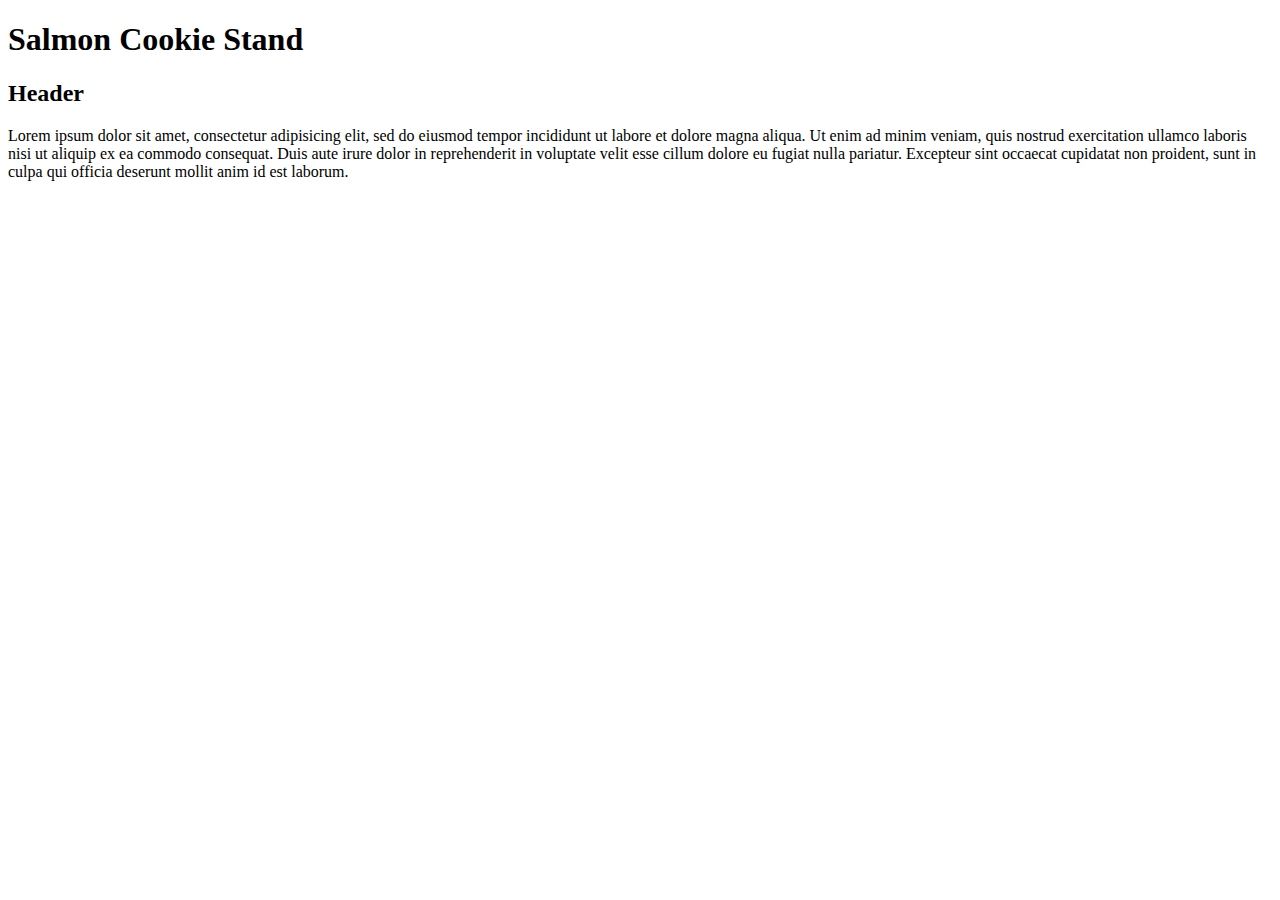
==== index.html @ f7a4fbc0 "Add html" ====
<!DOCTYPE html>
<html>
<head>
  <h1>Salmon Cookie Stand</h1>
</head>
<body>
  <h2>Header</h2>
  <p>Lorem ipsum dolor sit amet, consectetur adipisicing elit, sed do eiusmod tempor incididunt ut labore et dolore magna aliqua. Ut enim ad minim veniam, quis nostrud exercitation ullamco laboris nisi ut aliquip ex ea commodo consequat. Duis aute irure dolor in reprehenderit in voluptate velit esse cillum dolore eu fugiat nulla pariatur. Excepteur sint occaecat cupidatat non proident, sunt in culpa qui officia deserunt mollit anim id est laborum.</p>
</body>
</html
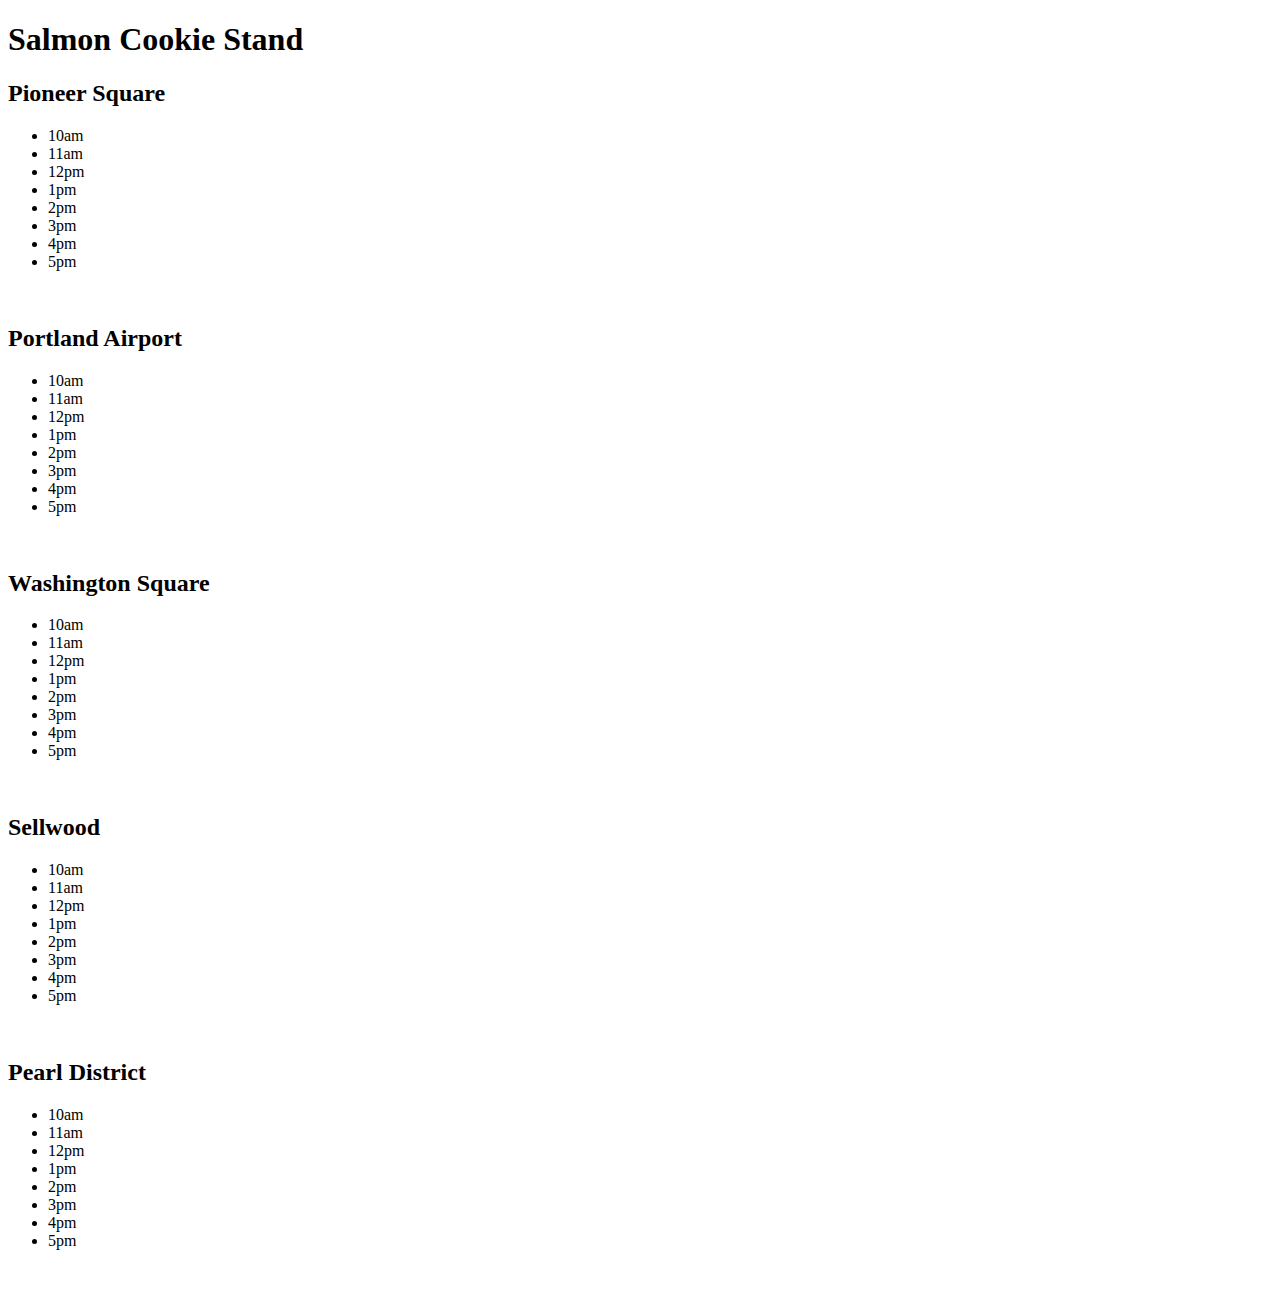
==== commit 08aec0b4: "add more html" ====
--- a/index.html
+++ b/index.html
@@ -4,7 +4,70 @@
   <h1>Salmon Cookie Stand</h1>
 </head>
 <body>
-  <h2>Header</h2>
-  <p>Lorem ipsum dolor sit amet, consectetur adipisicing elit, sed do eiusmod tempor incididunt ut labore et dolore magna aliqua. Ut enim ad minim veniam, quis nostrud exercitation ullamco laboris nisi ut aliquip ex ea commodo consequat. Duis aute irure dolor in reprehenderit in voluptate velit esse cillum dolore eu fugiat nulla pariatur. Excepteur sint occaecat cupidatat non proident, sunt in culpa qui officia deserunt mollit anim id est laborum.</p>
+  <h2>Pioneer Square</h2>
+  <ul>
+    <li>10am
+    <li>11am
+    <li>12pm
+    <li>1pm
+    <li>2pm
+    <li>3pm
+    <li>4pm
+    <li>5pm
+    </ul>
+    <br>
+
+  <h2>Portland Airport</h2>
+  <ul>
+    <li>10am
+    <li>11am
+    <li>12pm
+    <li>1pm
+    <li>2pm
+    <li>3pm
+    <li>4pm
+    <li>5pm
+    </ul>
+      <br>
+
+  <h2>Washington Square</h2>
+    <ul>
+    <li>10am
+    <li>11am
+    <li>12pm
+    <li>1pm
+    <li>2pm
+    <li>3pm
+    <li>4pm
+    <li>5pm
+    </ul>
+     <br>
+
+   <h2>Sellwood</h2>
+   <ul>
+    <li>10am
+    <li>11am
+    <li>12pm
+    <li>1pm
+    <li>2pm
+    <li>3pm
+    <li>4pm
+    <li>5pm
+    </ul>
+     <br>
+
+   <h2>Pearl District</h2>
+    <ul>
+    <li>10am
+    <li>11am
+    <li>12pm
+    <li>1pm
+    <li>2pm
+    <li>3pm
+    <li>4pm
+    <li>5pm
+    </ul>
+      <br>
+
 </body>
 </html
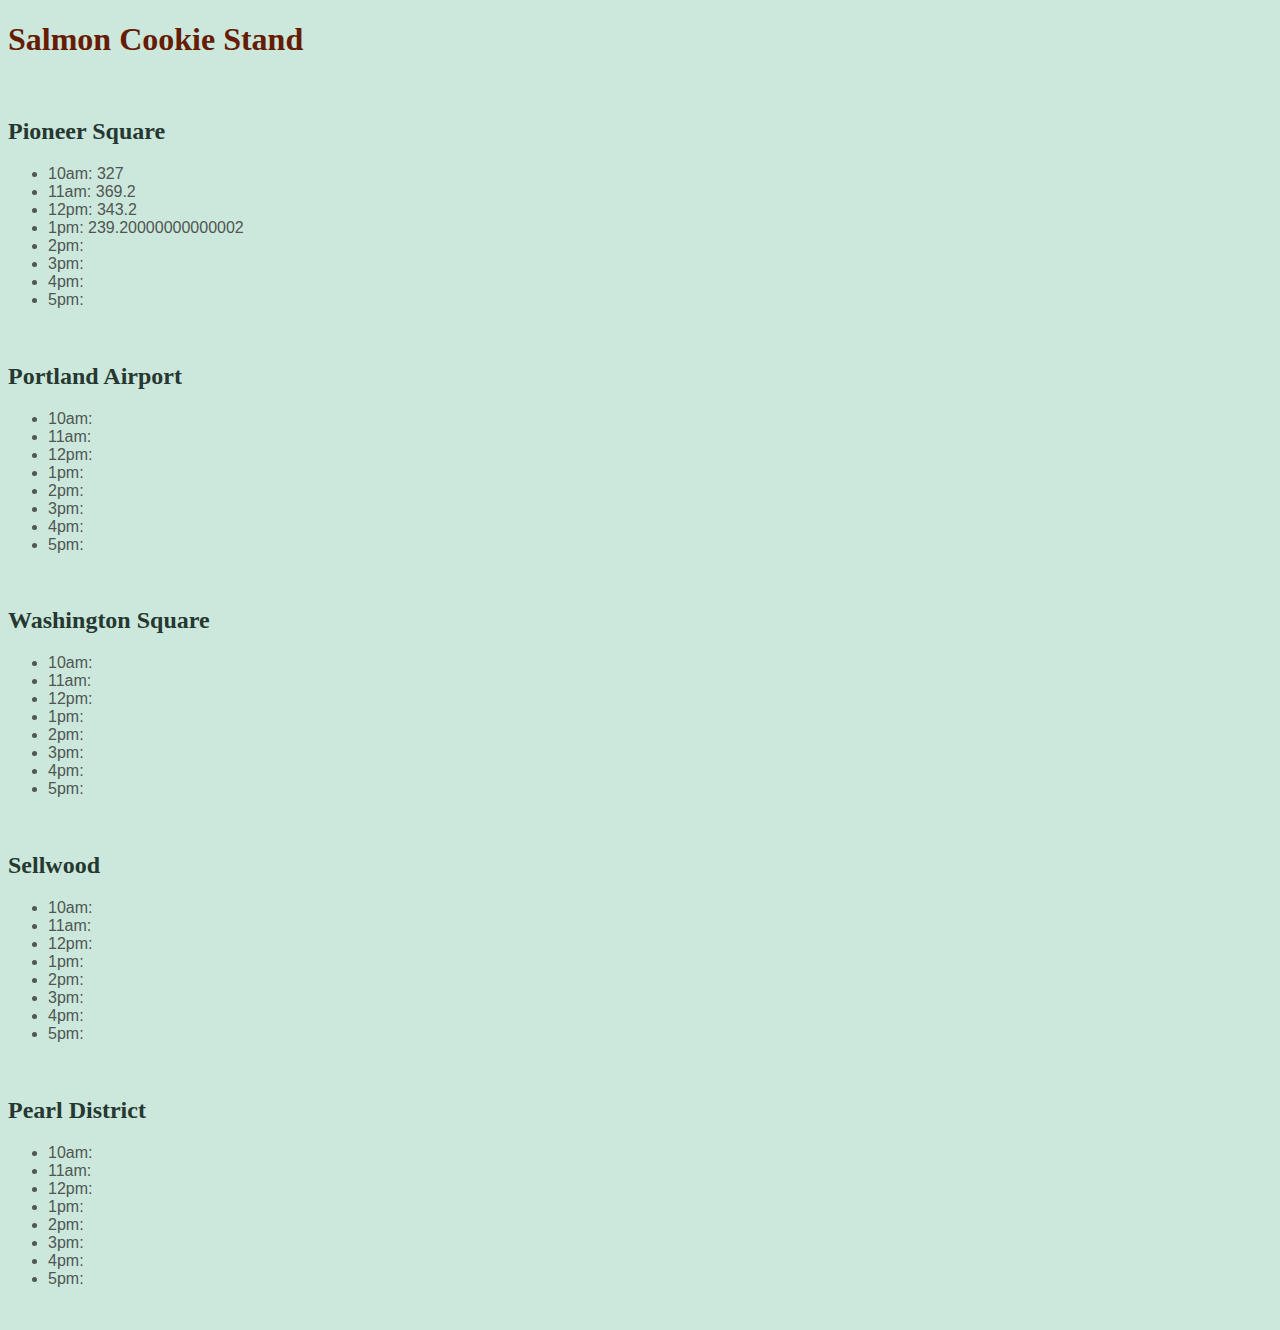
==== commit a512c9ca: "Adding progress files current as of EOD feb 22nd. Forgot to commit changes at end of lab." ====
--- a/index.html
+++ b/index.html
@@ -1,73 +1,77 @@
 <!DOCTYPE html>
 <html>
 <head>
-  <h1>Salmon Cookie Stand</h1>
+  <link type="text/css" rel="stylesheet" href="style.css"/>
+
 </head>
 <body>
-  <h2>Pioneer Square</h2>
+    <h1>Salmon Cookie Stand</h1>
+    <br>
+  <h2 id="l1">Pioneer Square</h2>
+
   <ul>
-    <li>10am
-    <li>11am
-    <li>12pm
-    <li>1pm
-    <li>2pm
-    <li>3pm
-    <li>4pm
-    <li>5pm
+    <li id="l1t10">10am:
+    <li id="l1t11">11am:
+    <li id="l1t12">12pm:
+    <li id="l1t1">1pm:
+    <li>2pm:
+    <li>3pm:
+    <li>4pm:
+    <li>5pm:
     </ul>
     <br>
 
-  <h2>Portland Airport</h2>
+  <h2 id="l2">Portland Airport</h2>
   <ul>
-    <li>10am
-    <li>11am
-    <li>12pm
-    <li>1pm
-    <li>2pm
-    <li>3pm
-    <li>4pm
-    <li>5pm
+    <li>10am:
+    <li>11am:
+    <li>12pm:
+    <li>1pm:
+    <li>2pm:
+    <li>3pm:
+    <li>4pm:
+    <li>5pm:
     </ul>
       <br>
 
-  <h2>Washington Square</h2>
+  <h2 id="l3">Washington Square</h2>
     <ul>
-    <li>10am
-    <li>11am
-    <li>12pm
-    <li>1pm
-    <li>2pm
-    <li>3pm
-    <li>4pm
-    <li>5pm
+    <li>10am:
+    <li>11am:
+    <li>12pm:
+    <li>1pm:
+    <li>2pm:
+    <li>3pm:
+    <li>4pm:
+    <li>5pm:
     </ul>
      <br>
 
-   <h2>Sellwood</h2>
+   <h2 id="l4">Sellwood</h2>
    <ul>
-    <li>10am
-    <li>11am
-    <li>12pm
-    <li>1pm
-    <li>2pm
-    <li>3pm
-    <li>4pm
-    <li>5pm
+    <li>10am:
+    <li>11am:
+    <li>12pm:
+    <li>1pm:
+    <li>2pm:
+    <li>3pm:
+    <li>4pm:
+    <li>5pm:
     </ul>
      <br>
 
-   <h2>Pearl District</h2>
+   <h2 id="l5">Pearl District</h2>
     <ul>
-    <li>10am
-    <li>11am
-    <li>12pm
-    <li>1pm
-    <li>2pm
-    <li>3pm
-    <li>4pm
-    <li>5pm
+    <li>10am:
+    <li>11am:
+    <li>12pm:
+    <li>1pm:
+    <li>2pm:
+    <li>3pm:
+    <li>4pm:
+    <li>5pm:
     </ul>
       <br>
-
+<script type="text/javascript" src="script.js"></script>
 </body>
 </html
--- a/style.css
+++ b/style.css
@@ -0,0 +1,26 @@
+body {
+    background-color: #cce8dc;
+}
+
+
+h1 {
+    color: #661c02;
+    font-family: "Palatino Linotype", "Book Antiqua", Palatino, serif;
+    text-align: left;
+    font-size: ;
+}
+
+h2 {
+    color: #263831;
+    font-family: "Palatino Linotype", "Book Antiqua", Palatino, serif;
+    text-align: left;
+    font-size: ;
+}
+
+ul {
+    color: #4f5653;
+    font-family: Helvetica, Sans-Serif;
+    text-align: left;
+    font-size: ;
+
+}
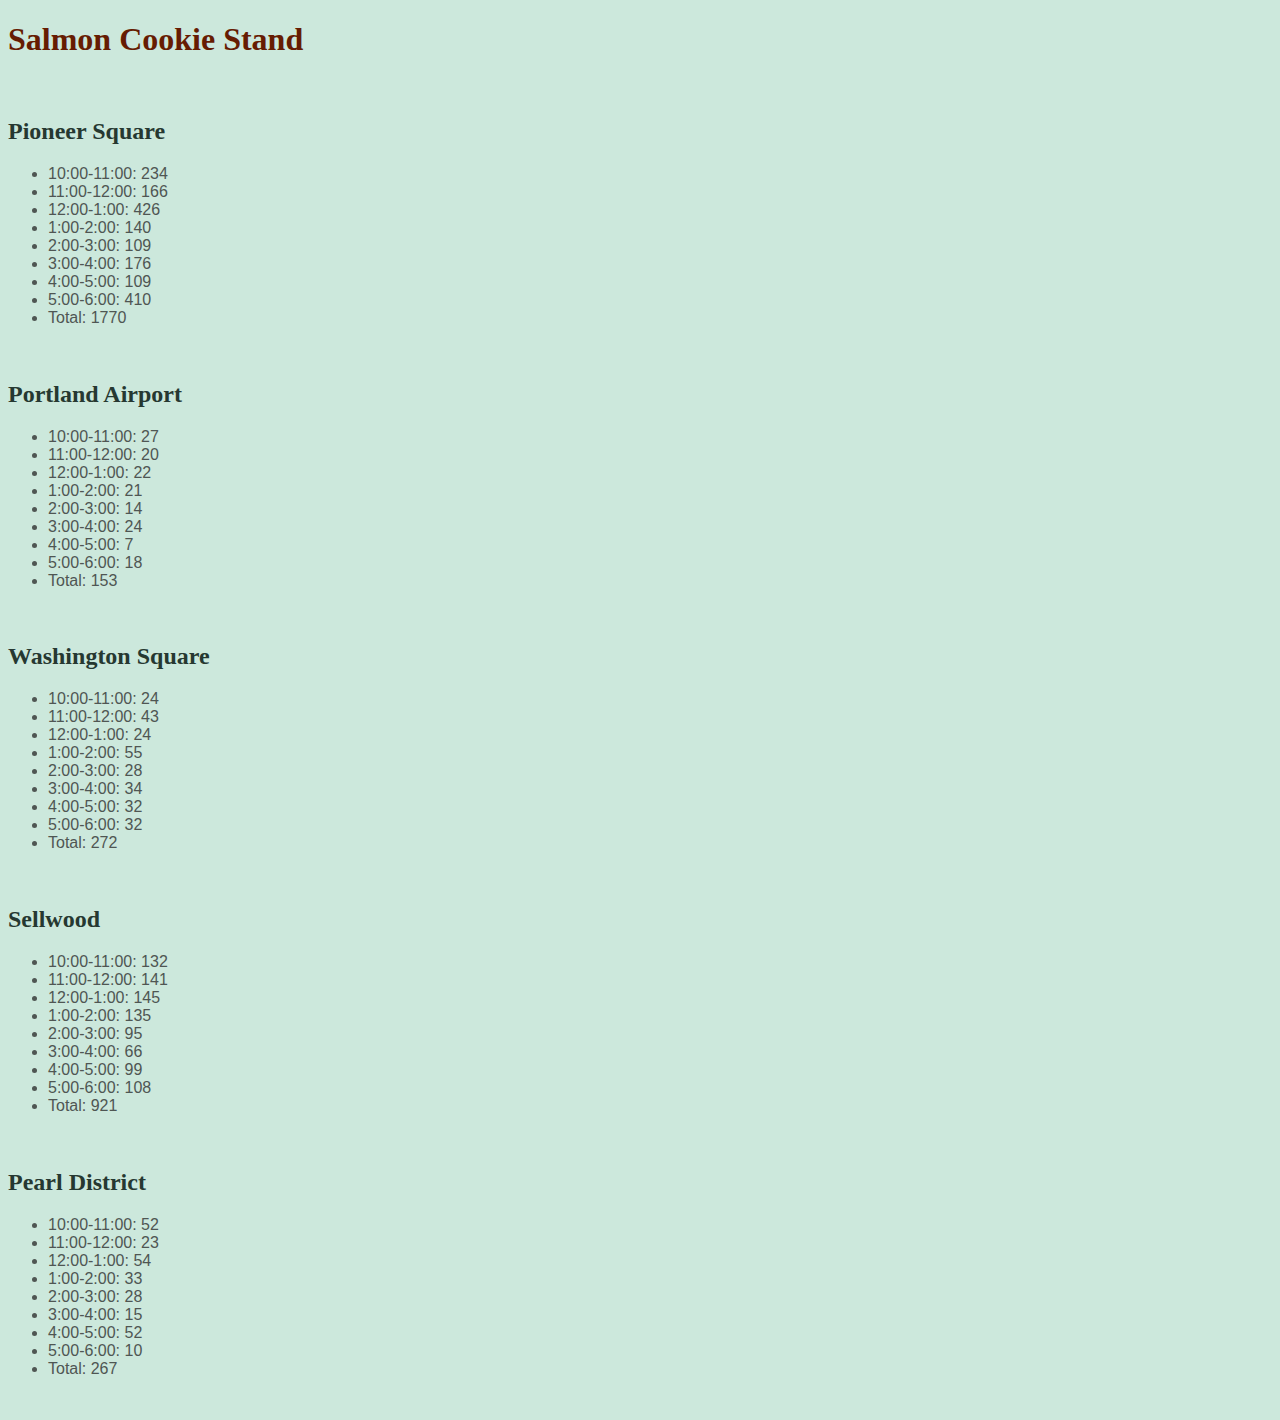
==== commit 6ac8e156: "actually add changes to js, css, html" ====
--- a/index.html
+++ b/index.html
@@ -5,73 +5,36 @@
 
 </head>
 <body>
-    <h1>Salmon Cookie Stand</h1>
-    <br>
+  <h1>Salmon Cookie Stand</h1>
+  <br>
+
   <h2 id="l1">Pioneer Square</h2>
-
-  <ul>
-    <li id="l1t10">10am:
-    <li id="l1t11">11am:
-    <li id="l1t12">12pm:
-    <li id="l1t1">1pm:
-    <li>2pm:
-    <li>3pm:
-    <li>4pm:
-    <li>5pm:
-    </ul>
-    <br>
+  <table style=width 300px; id=tablestyling>
+    <tr>
+  <ul id="locationOne">
+  </ul>
+  <br>
 
   <h2 id="l2">Portland Airport</h2>
-  <ul>
-    <li>10am:
-    <li>11am:
-    <li>12pm:
-    <li>1pm:
-    <li>2pm:
-    <li>3pm:
-    <li>4pm:
-    <li>5pm:
-    </ul>
-      <br>
+  <ul id="locationTwo">
+  </ul>
+  <br>
 
   <h2 id="l3">Washington Square</h2>
-    <ul>
-    <li>10am:
-    <li>11am:
-    <li>12pm:
-    <li>1pm:
-    <li>2pm:
-    <li>3pm:
-    <li>4pm:
-    <li>5pm:
-    </ul>
-     <br>
+  <ul id="locationThree">
+  </ul>
+  <br>
 
-   <h2 id="l4">Sellwood</h2>
-   <ul>
-    <li>10am:
-    <li>11am:
-    <li>12pm:
-    <li>1pm:
-    <li>2pm:
-    <li>3pm:
-    <li>4pm:
-    <li>5pm:
-    </ul>
-     <br>
+  <h2 id="l4">Sellwood</h2>
+  <ul id="locationFour">
+  </ul>
+  <br>
 
-   <h2 id="l5">Pearl District</h2>
-    <ul>
-    <li>10am:
-    <li>11am:
-    <li>12pm:
-    <li>1pm:
-    <li>2pm:
-    <li>3pm:
-    <li>4pm:
-    <li>5pm:
-    </ul>
-      <br>
-<script type="text/javascript" src="script.js"></script>
+  <h2 id="l5">Pearl District</h2>
+  <ul id="locationFive">
+  </ul>
+  <br>
+
+  <script type="text/javascript" src="script.js"></script>
 </body>
-</html
+</html>
--- a/style.css
+++ b/style.css
@@ -1,7 +1,6 @@
 body {
     background-color: #cce8dc;
 }
-
 
 h1 {
     color: #661c02;
@@ -22,5 +21,8 @@
     font-family: Helvetica, Sans-Serif;
     text-align: left;
     font-size: ;
+}
 
+id=tablestyling {
+  color: #661c02;
 }
